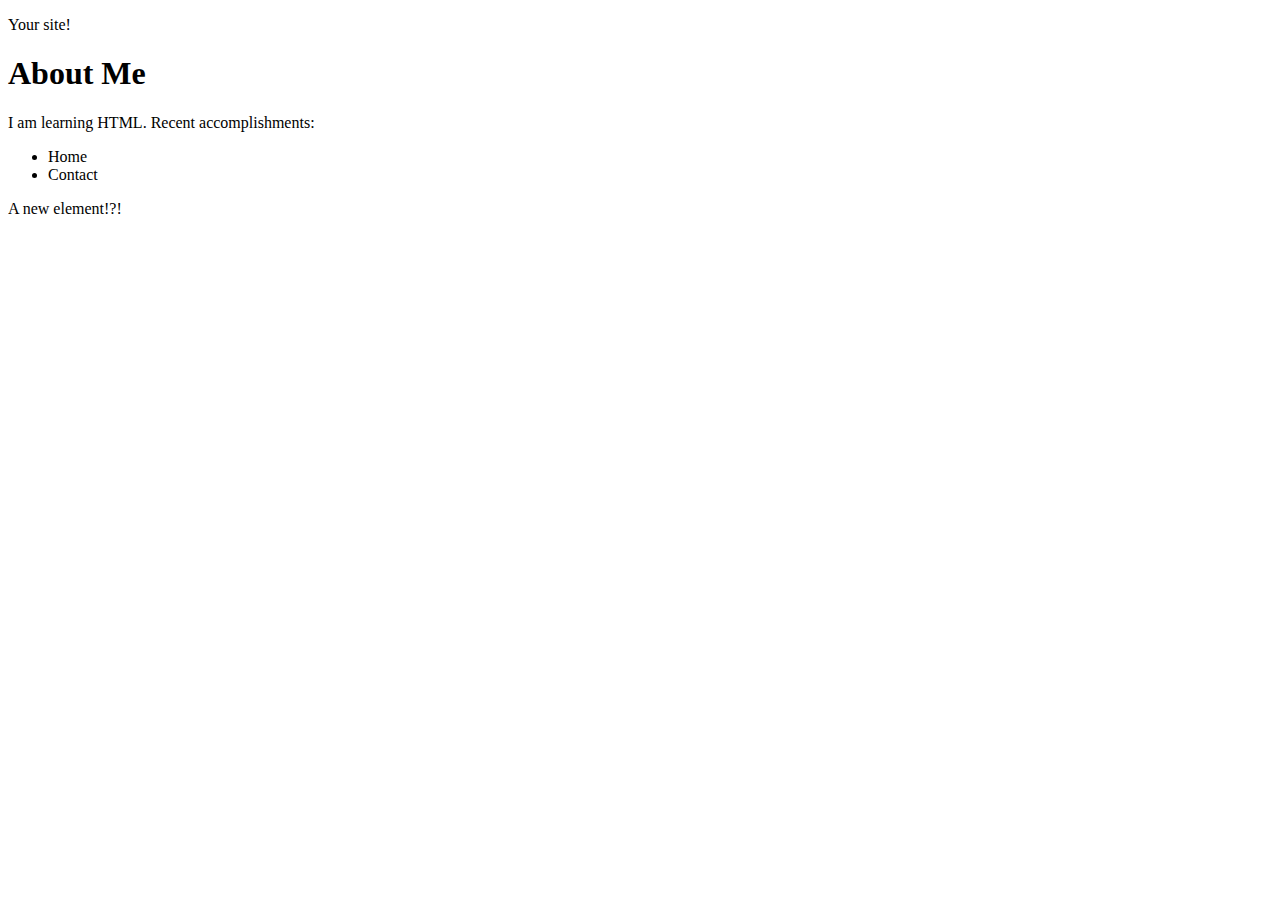
==== index.html @ 5d3297cb "🏬😼 Checkpoint ./index.html:32193082/11043" ====
<!DOCTYPE html>
<!-- This is an HTML comment. Comments don't show up in the page. They're just for developers
     to leave notes to each other about the page's code. Below is a (mostly) blank HTML page.
     You'll be filling it in as you go. -->
<html lang="en">
  <head>
    <!-- Meta tags provide metadata about the page that help browsers understand
         how the page should be represented. -->
    <meta charset="utf-8">
    <meta http-equiv="X-UA-Compatible" content="IE=edge">
    <meta name="viewport" content="width=device-width, initial-scale=1">
  </head>
  <body>
    <p> Your site!</p>
    <main>
      <!-- Your "About Me" will go here.  -->
      <h1>About Me</h1>
      <p>I am learning HTML. Recent accomplishments:</p>
    </main>
    <nav>
      <ul>
        <li>Home</li>
        <li>Contact</li>
      </ul>
    </nav>
    <script src="new.js"></script>
  </body>
</html>
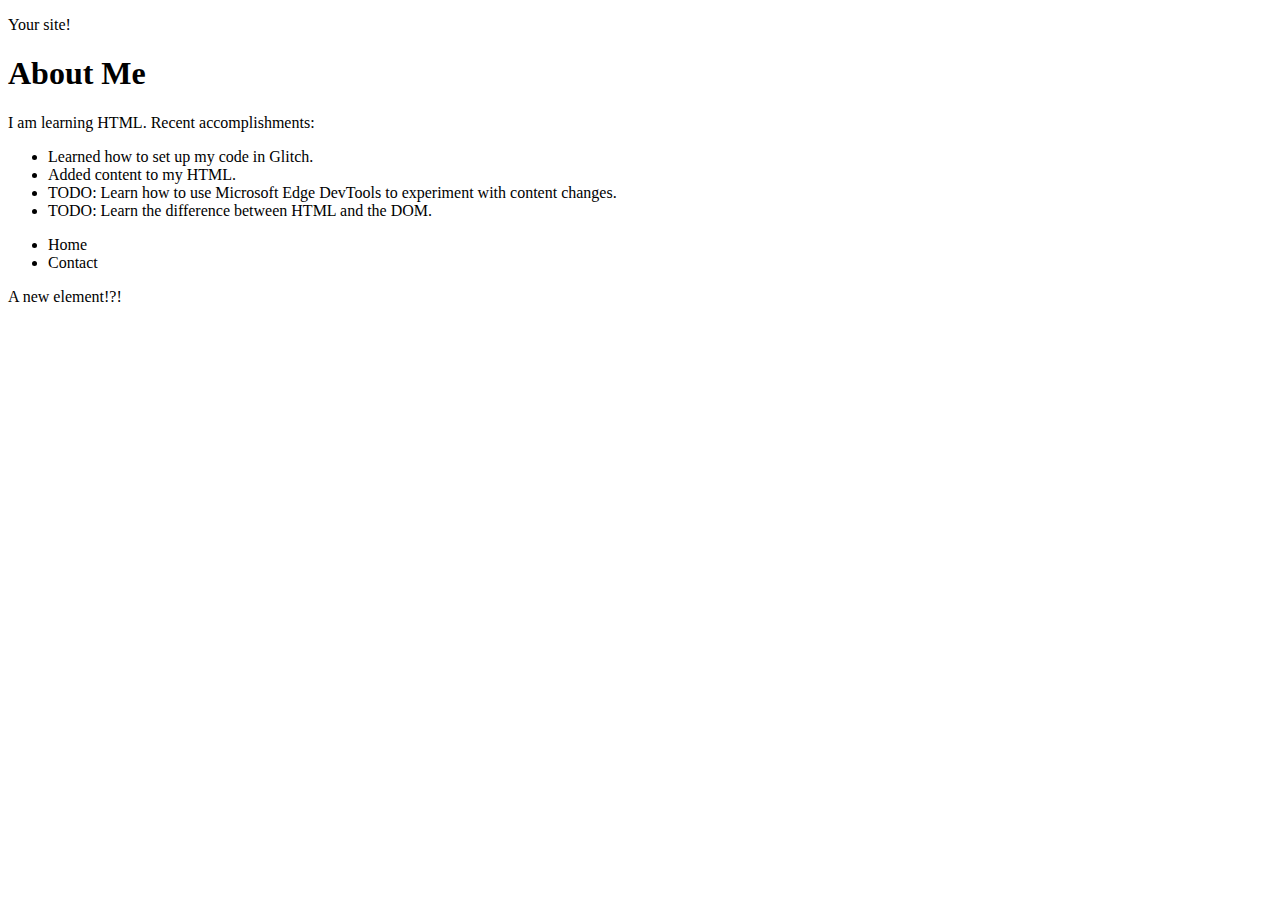
==== commit c10947c4: "🙍🍞 Checkpoint ./index.html:32193082/2639" ====
--- a/index.html
+++ b/index.html
@@ -6,16 +6,25 @@
   <head>
     <!-- Meta tags provide metadata about the page that help browsers understand
          how the page should be represented. -->
-    <meta charset="utf-8">
-    <meta http-equiv="X-UA-Compatible" content="IE=edge">
-    <meta name="viewport" content="width=device-width, initial-scale=1">
+    <meta charset="utf-8" />
+    <meta http-equiv="X-UA-Compatible" content="IE=edge" />
+    <meta name="viewport" content="width=device-width, initial-scale=1" />
   </head>
   <body>
-    <p> Your site!</p>
+    <p>Your site!</p>
     <main>
       <!-- Your "About Me" will go here.  -->
       <h1>About Me</h1>
       <p>I am learning HTML. Recent accomplishments:</p>
+      <ul>
+        <li>Learned how to set up my code in Glitch.</li>
+        <li>Added content to my HTML.</li>
+        <li>
+          TODO: Learn how to use Microsoft Edge DevTools to experiment with
+          content changes.
+        </li>
+        <li>TODO: Learn the difference between HTML and the DOM.</li>
+      </ul>
     </main>
     <nav>
       <ul>
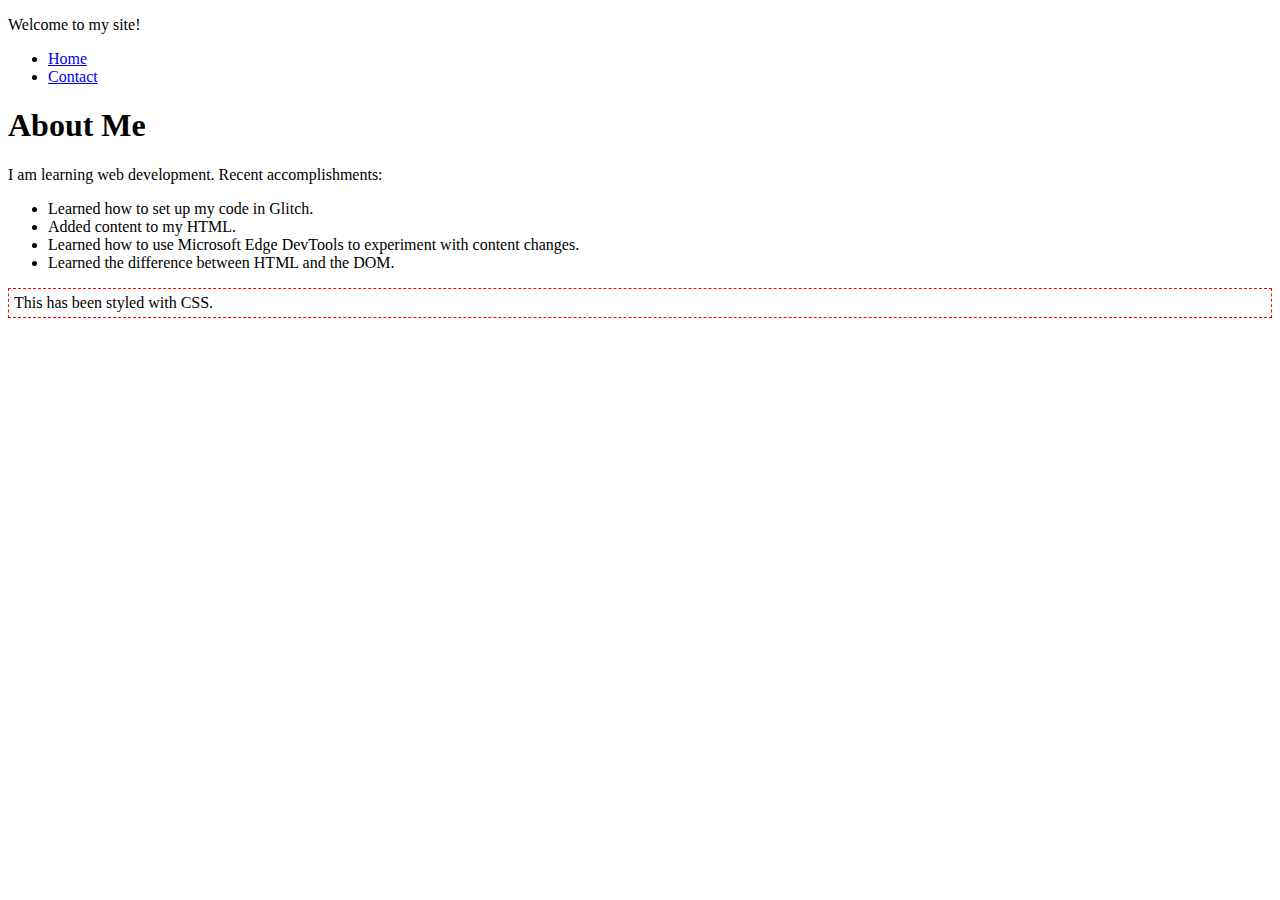
==== commit dd09c735: "🍚🐸 Checkpoint ./index.html:32193082/4322" ====
--- a/index.html
+++ b/index.html
@@ -1,37 +1,35 @@
 <!DOCTYPE html>
-<!-- This is an HTML comment. Comments don't show up in the page. They're just for developers
-     to leave notes to each other about the page's code. Below is a (mostly) blank HTML page.
-     You'll be filling it in as you go. -->
 <html lang="en">
   <head>
-    <!-- Meta tags provide metadata about the page that help browsers understand
-         how the page should be represented. -->
     <meta charset="utf-8" />
     <meta http-equiv="X-UA-Compatible" content="IE=edge" />
     <meta name="viewport" content="width=device-width, initial-scale=1" />
   </head>
   <body>
-    <p>Your site!</p>
+    <header>
+      <p>Welcome to my site!</p>
+    </header>
+    <nav>
+      <ul>
+        <li><a href="/">Home</a></li>
+        <li><a href="/contact.html">Contact</a></li>
+      </ul>
+    </nav>
     <main>
-      <!-- Your "About Me" will go here.  -->
       <h1>About Me</h1>
-      <p>I am learning HTML. Recent accomplishments:</p>
+      <p>I am learning web development. Recent accomplishments:</p>
       <ul>
         <li>Learned how to set up my code in Glitch.</li>
         <li>Added content to my HTML.</li>
         <li>
-          TODO: Learn how to use Microsoft Edge DevTools to experiment with
-          content changes.
+          Learned how to use Microsoft Edge DevTools to experiment with content
+          changes.
         </li>
-        <li>TODO: Learn the difference between HTML and the DOM.</li>
+        <li>Learned the difference between HTML and the DOM.</li>
       </ul>
     </main>
-    <nav>
-      <ul>
-        <li>Home</li>
-        <li>Contact</li>
-      </ul>
-    </nav>
-    <script src="new.js"></script>
+    <p style="border: 1px dashed red; padding: 5px;">
+      This has been styled with CSS.
+    </p>
   </body>
 </html>
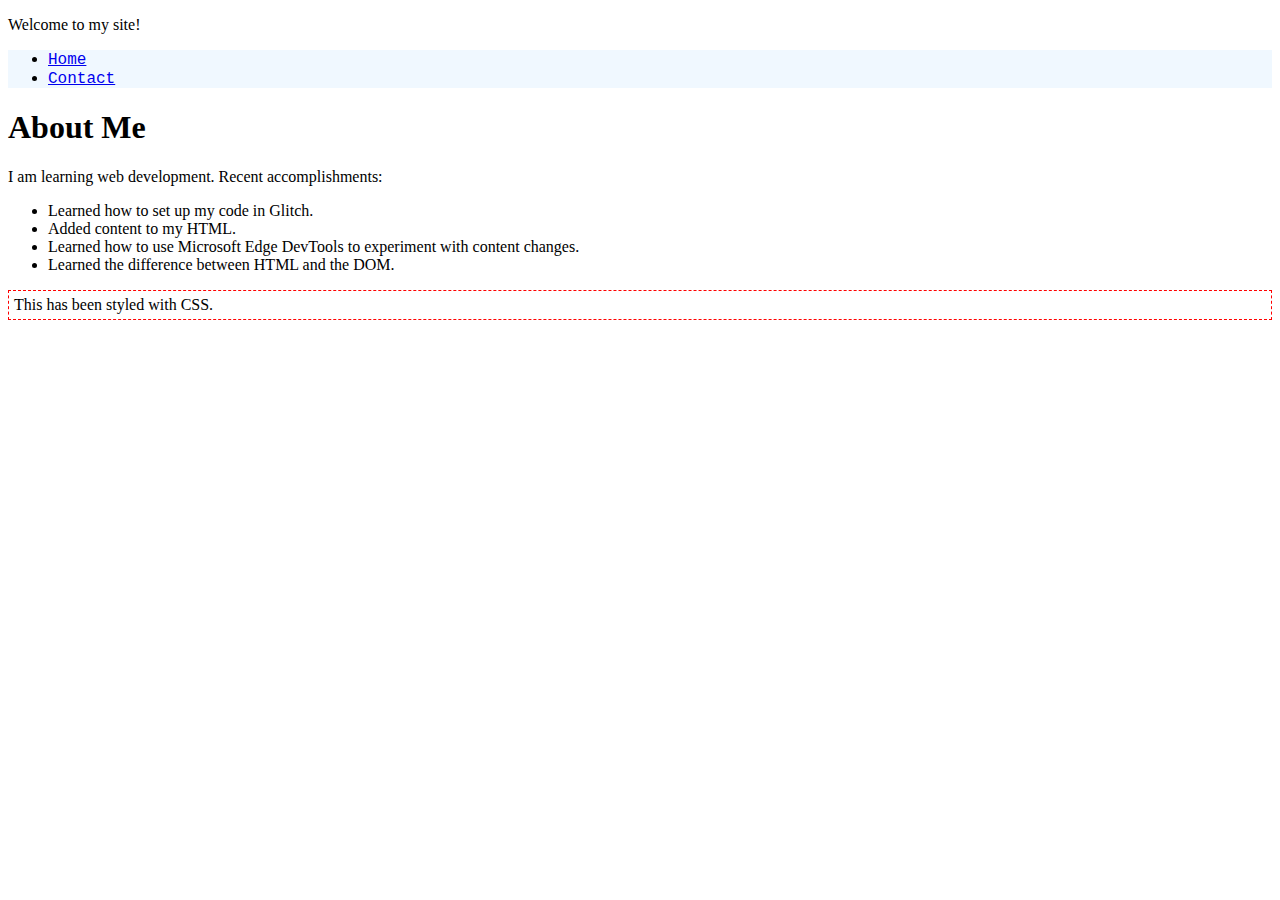
==== commit 9b6026fb: "🎟🕍 Checkpoint ./index.html:32193082/158" ====
--- a/index.html
+++ b/index.html
@@ -4,12 +4,17 @@
     <meta charset="utf-8" />
     <meta http-equiv="X-UA-Compatible" content="IE=edge" />
     <meta name="viewport" content="width=device-width, initial-scale=1" />
+    <style>
+            li a {
+              font-family: 'Courier New', Courier, Serif;
+            }
+        </style>
   </head>
   <body>
     <header>
       <p>Welcome to my site!</p>
     </header>
-    <nav>
+    <nav  style="background-color: aliceblue;">
       <ul>
         <li><a href="/">Home</a></li>
         <li><a href="/contact.html">Contact</a></li>
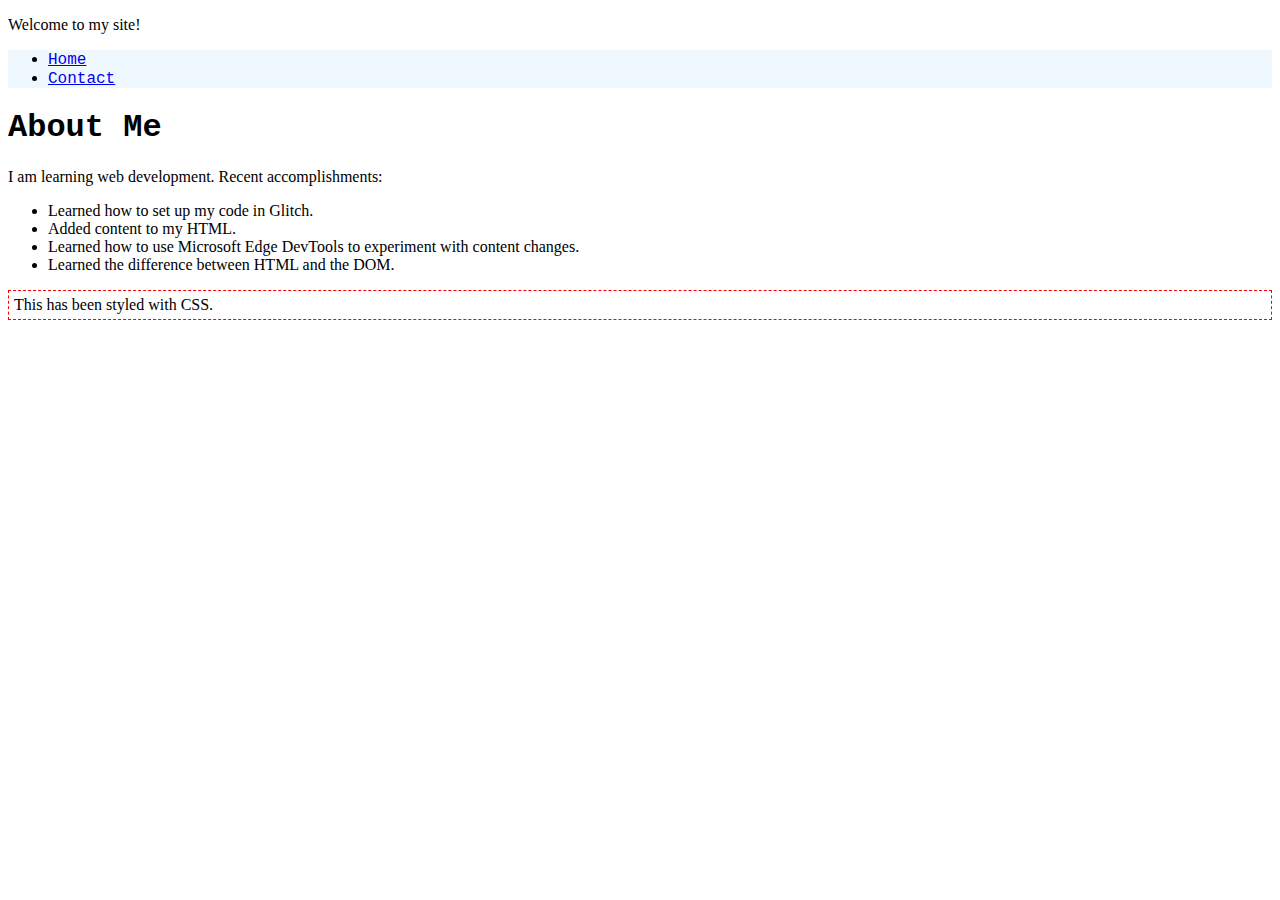
==== commit 7105ebe5: "🦄👗 Checkpoint ./index.html:32193082/4" ====
--- a/index.html
+++ b/index.html
@@ -5,7 +5,7 @@
     <meta http-equiv="X-UA-Compatible" content="IE=edge" />
     <meta name="viewport" content="width=device-width, initial-scale=1" />
     <style>
-            li a {
+            li a ,h1 {
               font-family: 'Courier New', Courier, Serif;
             }
         </style>
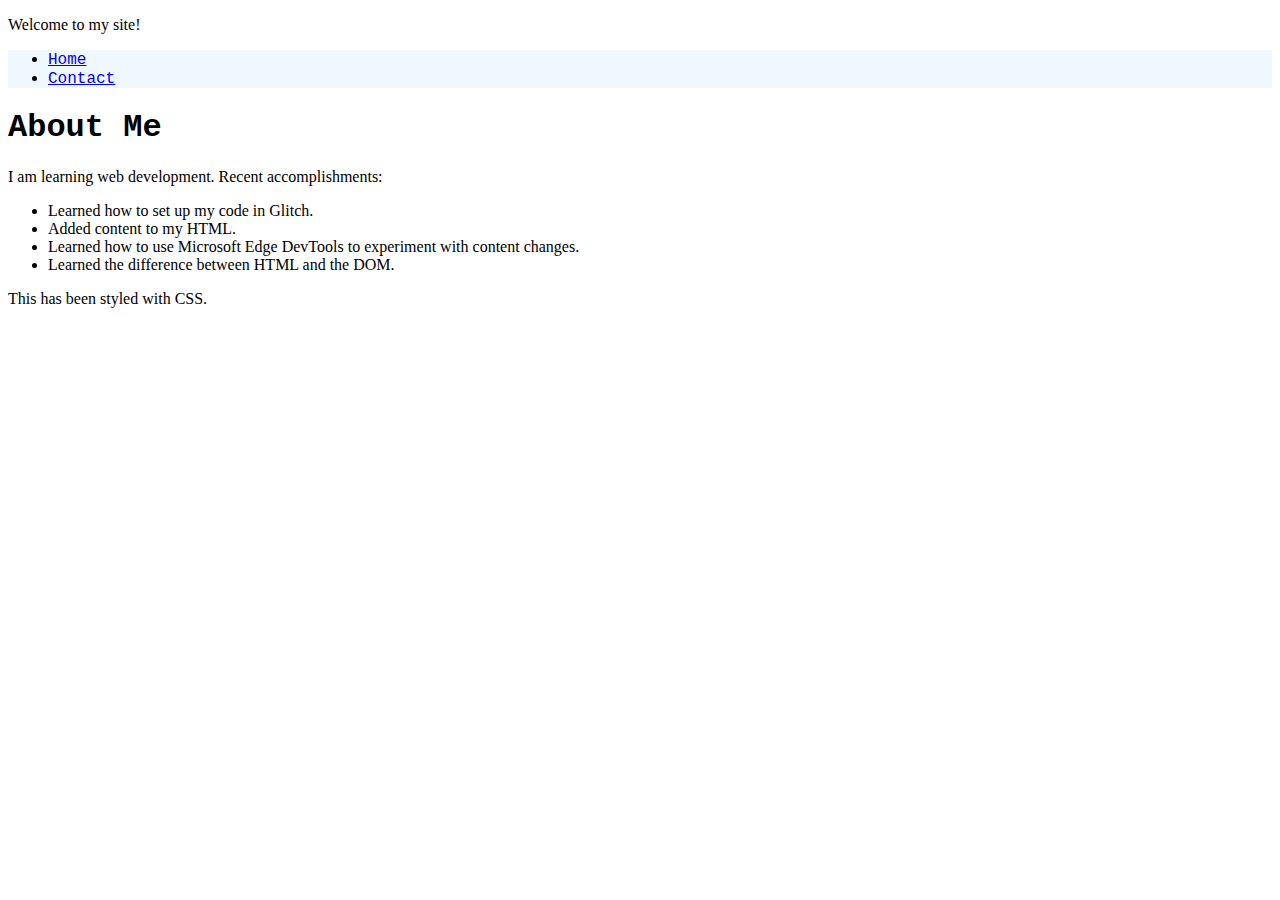
==== commit c600d5a9: "🌊⛸ Checkpoint ./index.html:32193082/253 ./style.css:32193082/136 ./contact.html:32193082/47" ====
--- a/index.html
+++ b/index.html
@@ -4,17 +4,13 @@
     <meta charset="utf-8" />
     <meta http-equiv="X-UA-Compatible" content="IE=edge" />
     <meta name="viewport" content="width=device-width, initial-scale=1" />
-    <style>
-            li a ,h1 {
-              font-family: 'Courier New', Courier, Serif;
-            }
-        </style>
+    <link rel="stylesheet" href="style.css">
   </head>
   <body>
     <header>
       <p>Welcome to my site!</p>
     </header>
-    <nav  style="background-color: aliceblue;">
+    <nav>
       <ul>
         <li><a href="/">Home</a></li>
         <li><a href="/contact.html">Contact</a></li>
@@ -33,7 +29,7 @@
         <li>Learned the difference between HTML and the DOM.</li>
       </ul>
     </main>
-    <p style="border: 1px dashed red; padding: 5px;">
+    <p>
       This has been styled with CSS.
     </p>
   </body>
--- a/style.css
+++ b/style.css
@@ -0,0 +1,9 @@
+li a, h1 {
+  font-family: 'Courier New', Courier, Serif;
+}
+a:hover {
+  background-color: green;
+}
+nav {
+  background-color: aliceblue;
+}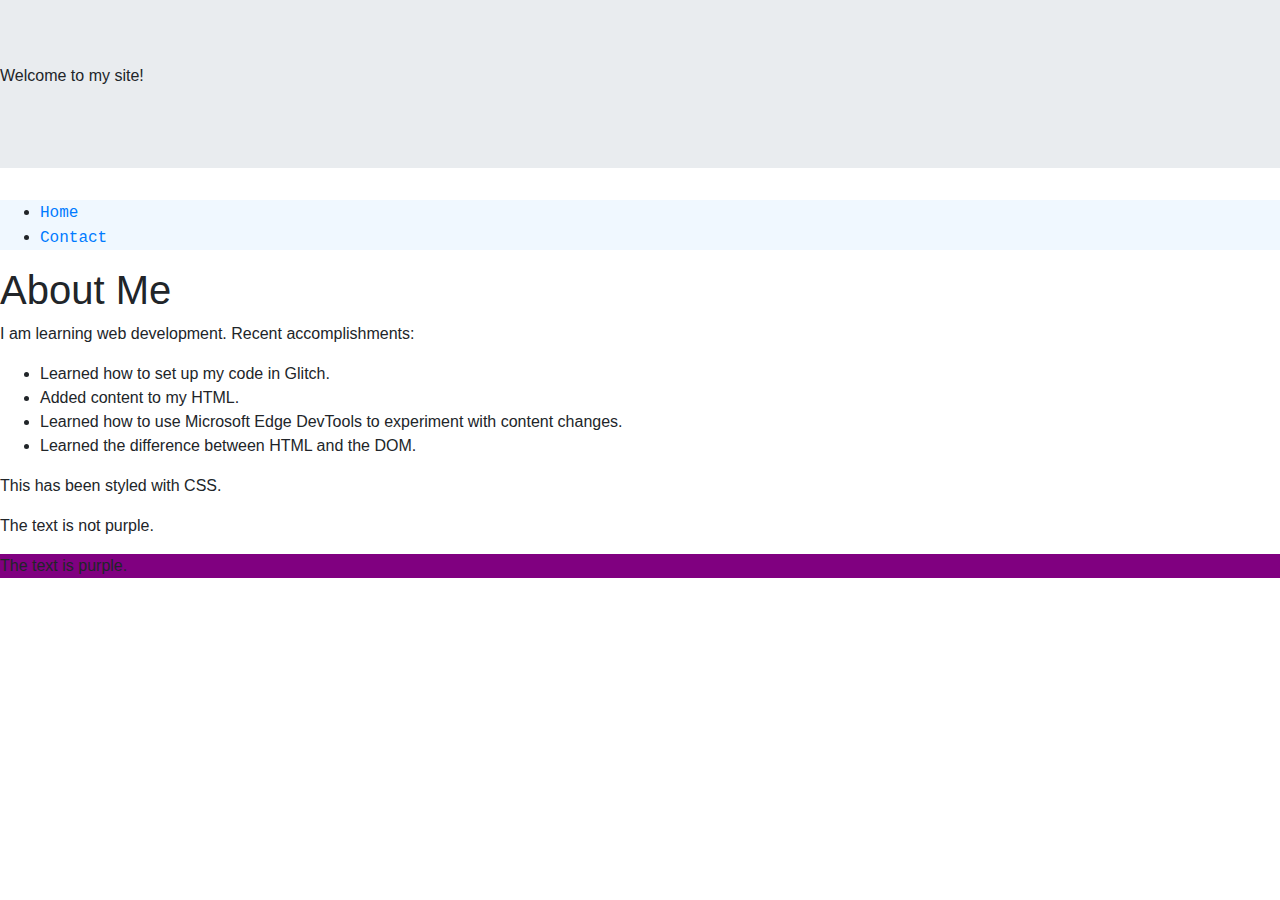
==== commit df86713b: "🦁🌁 Checkpoint ./contact.html:32193082/142 ./index.html:32193082/8160 ./style.css:32193082/165" ====
--- a/index.html
+++ b/index.html
@@ -4,10 +4,14 @@
     <meta charset="utf-8" />
     <meta http-equiv="X-UA-Compatible" content="IE=edge" />
     <meta name="viewport" content="width=device-width, initial-scale=1" />
-    <link rel="stylesheet" href="style.css">
+    <link rel="stylesheet" href="style.css" />
+    <link
+      rel="stylesheet"
+      href="https://stackpath.bootstrapcdn.com/bootstrap/4.1.1/css/bootstrap.min.css"
+    />
   </head>
   <body>
-    <header>
+    <header class="jumbotron jumbotron-fluid">
       <p>Welcome to my site!</p>
     </header>
     <nav>
@@ -32,5 +36,7 @@
     <p>
       This has been styled with CSS.
     </p>
+    <p>The text is not purple.</p>
+    <p class="custom-background">The text is purple.</p>
   </body>
 </html>
--- a/style.css
+++ b/style.css
@@ -6,4 +6,14 @@
 }
 nav {
   background-color: aliceblue;
+}
+
+.jumbotron {
+  padding: 2rem 1rem;
+  margin-bottom: 2rem;
+  background-color: #e9ecef;
+  border-radius: .3rem;
+}
+.custom-background {
+  background-color: purple;
 }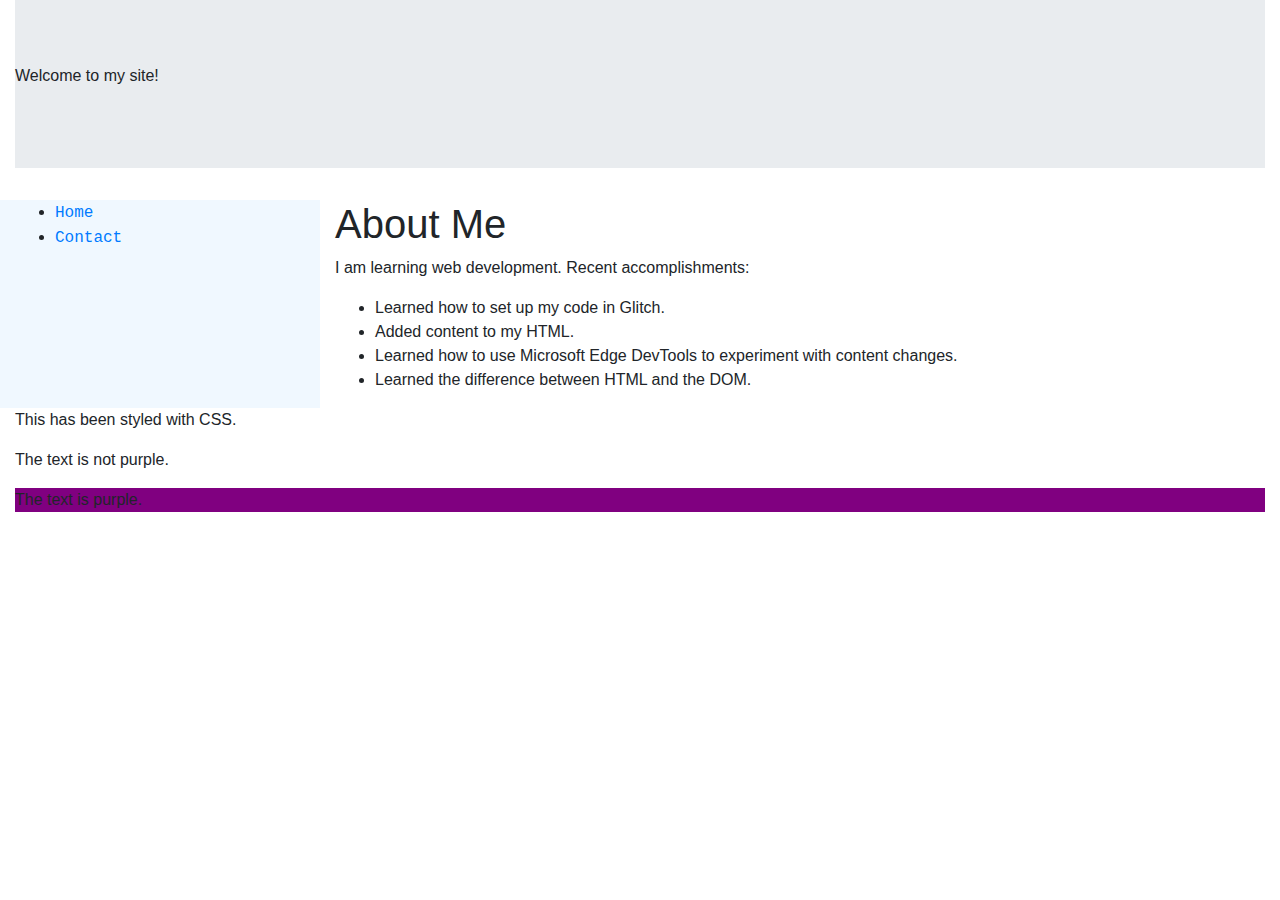
==== commit 67e1e447: "🙇🚶 Checkpoint ./index.html:32193082/16412" ====
--- a/index.html
+++ b/index.html
@@ -10,29 +10,32 @@
       href="https://stackpath.bootstrapcdn.com/bootstrap/4.1.1/css/bootstrap.min.css"
     />
   </head>
-  <body>
+  <body class="container-fluid">
     <header class="jumbotron jumbotron-fluid">
       <p>Welcome to my site!</p>
     </header>
-    <nav>
-      <ul>
-        <li><a href="/">Home</a></li>
-        <li><a href="/contact.html">Contact</a></li>
-      </ul>
-    </nav>
-    <main>
-      <h1>About Me</h1>
-      <p>I am learning web development. Recent accomplishments:</p>
-      <ul>
-        <li>Learned how to set up my code in Glitch.</li>
-        <li>Added content to my HTML.</li>
-        <li>
-          Learned how to use Microsoft Edge DevTools to experiment with content
-          changes.
-        </li>
-        <li>Learned the difference between HTML and the DOM.</li>
-      </ul>
-    </main>
+    <div class="row">
+      <nav class="col-3">
+        <ul>
+          <li><a href="/">Home</a></li>
+          <li><a href="/contact.html">Contact</a></li>
+        </ul>
+      </nav>
+      <main class="col-9">
+        <h1>About Me</h1>
+        <p>I am learning web development. Recent accomplishments:</p>
+        <ul>
+          <li>Learned how to set up my code in Glitch.</li>
+          <li>Added content to my HTML.</li>
+          <li>
+            Learned how to use Microsoft Edge DevTools to experiment with
+            content changes.
+          </li>
+          <li>Learned the difference between HTML and the DOM.</li>
+        </ul>
+      </main>
+    </div>
+
     <p>
       This has been styled with CSS.
     </p>
